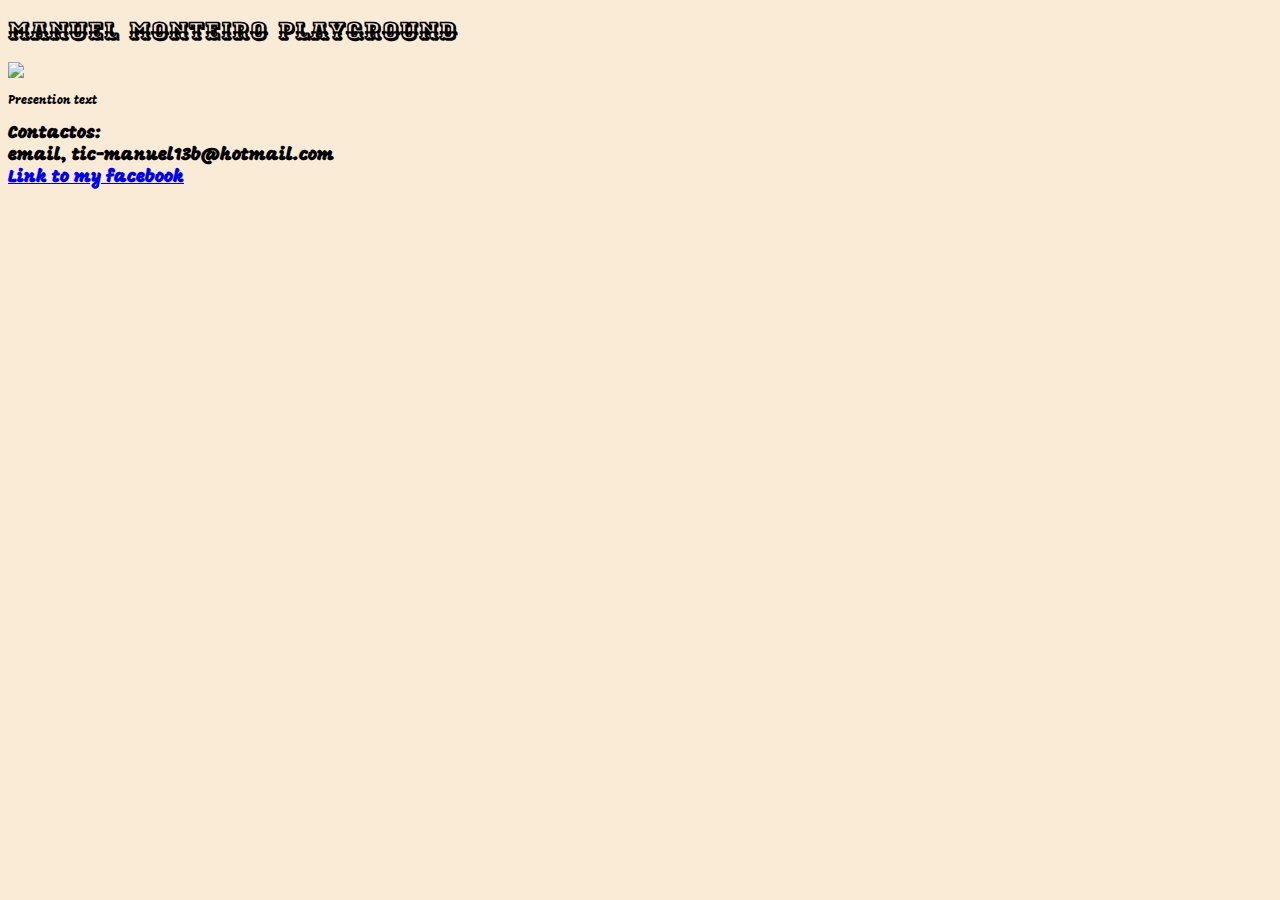
==== index.html @ c2df36fe "2 update index casa do vera" ====
<!DOCTYPE html>
<link href="https://fonts.googleapis.com/css?family=Mogra" rel="stylesheet" type="text/css">
<link href="https://fonts.googleapis.com/css?family=Ewert" rel="stylesheet" type="text/css">
<style>
    body{
        background-color: antiquewhite;
        font-family: Mogra, monospace;
        font-size: 12px;
    }
    h1{
        font-family: Ewert, monospace;
    }
    .resize_image{
        width:100px;
    }
</style>
<html>
    <h1>Manuel Monteiro playground
    </h1>
    <img src ="https://scontent.flis2-1.fna.fbcdn.net/v/t1.0-9/10906458_785323751515695_3728767400707822439_n.jpg?oh=927aacf558450542b28af898a8a2cc9c&oe=582BCBD9" class ="resize_image">
    
    <p>Presention text
    </p>
    <h2>Contactos:<br>
        email, tic-manuel13b@hotmail.com<br>
        <a href='https://www.facebook.com/manel.monteiro.50'>Link to my facebook
        </a>
    </h2>
    
    
    
</html>
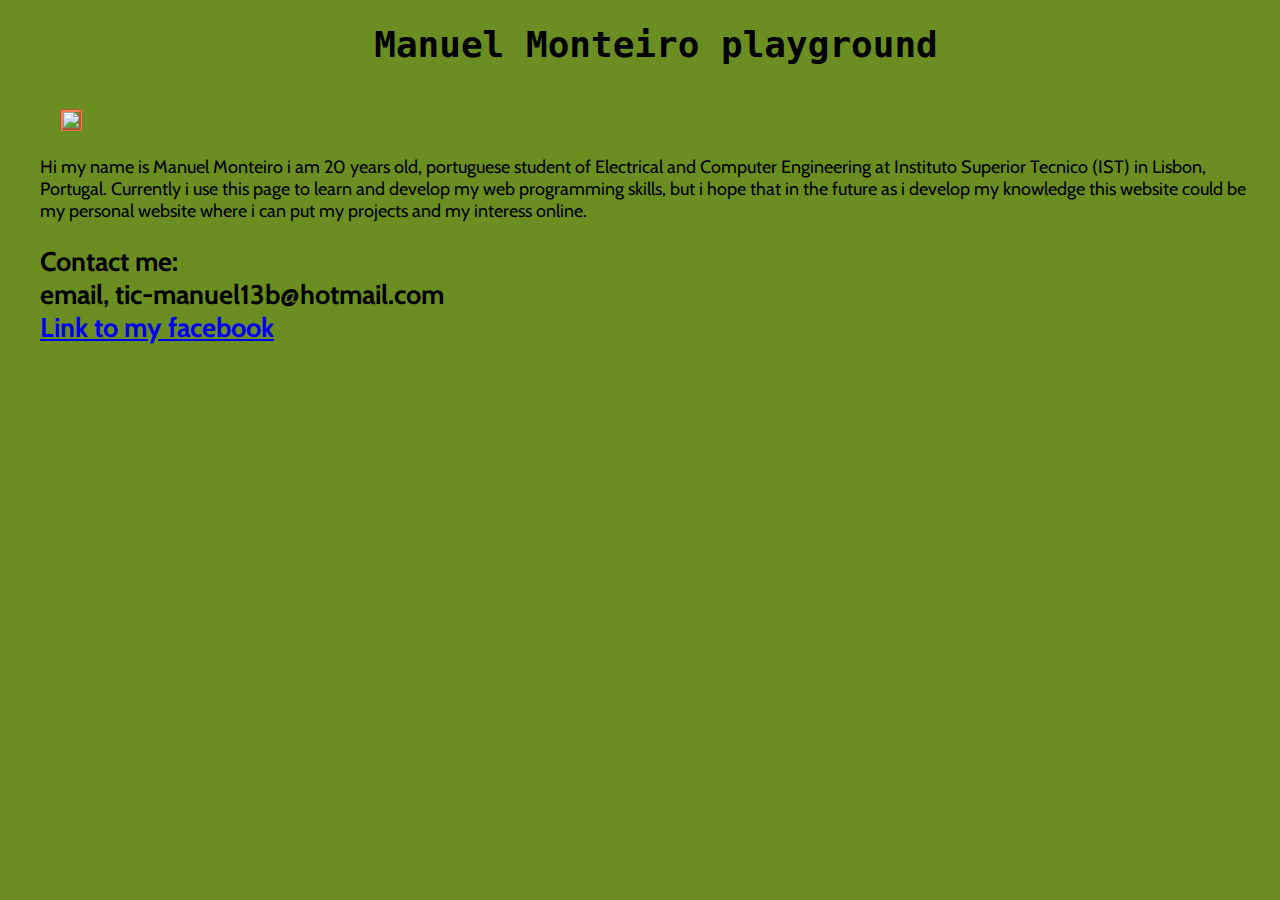
==== commit 17f6cbf5: "index 1ª dia online" ====
--- a/index.html
+++ b/index.html
@@ -1,27 +1,39 @@
 <!DOCTYPE html>
-<link href="https://fonts.googleapis.com/css?family=Mogra" rel="stylesheet" type="text/css">
+<link href="https://fonts.googleapis.com/css?family=Cabin" rel="stylesheet" type="text/css">
 <link href="https://fonts.googleapis.com/css?family=Ewert" rel="stylesheet" type="text/css">
 <style>
     body{
-        background-color: antiquewhite;
-        font-family: Mogra, monospace;
-        font-size: 12px;
+        background-color: olivedrab;
+        font-family: Cabin, monospace;
+        font-size: 18px;
+        margin-left: 40px;
     }
     h1{
-        font-family: Ewert, monospace;
+        text-align: center;
+        font-family: Casbin, monospace;
+    }
+    p{  text-align: left;
+        padding: 50x 50px 50px 50px;
     }
     .resize_image{
-        width:100px;
+        width:150px;
+        border-width: medium;
+        border-style: groove;
+        border-color: coral;
+        border-radius: 10%;
+        margin:20px 20px 20px 20px;
+        
     }
 </style>
 <html>
-    <h1>Manuel Monteiro playground
+    <h1 class="posicion_title">Manuel Monteiro playground
     </h1>
-    <img src ="https://scontent.flis2-1.fna.fbcdn.net/v/t1.0-9/10906458_785323751515695_3728767400707822439_n.jpg?oh=927aacf558450542b28af898a8a2cc9c&oe=582BCBD9" class ="resize_image">
+    <img src ="https://scontent.flis2-1.fna.fbcdn.net/v/t1.0-9/10906458_785323751515695_3728767400707822439_n.jpg?oh=927aacf558450542b28af898a8a2cc9c&oe=582BCBD9" class ="resize_image"
     
-    <p>Presention text
+    <p>
+    <br>Hi my name is Manuel Monteiro i am 20 years old, portuguese student of Electrical and Computer Engineering at Instituto Superior Tecnico (IST) in Lisbon, Portugal. Currently i use this page to learn and develop my web programming skills, but i hope that in the future as i develop my knowledge this website could be my personal website where i can put my projects and my interess online. 
     </p>
-    <h2>Contactos:<br>
+    <h2>Contact me:<br>
         email, tic-manuel13b@hotmail.com<br>
         <a href='https://www.facebook.com/manel.monteiro.50'>Link to my facebook
         </a>
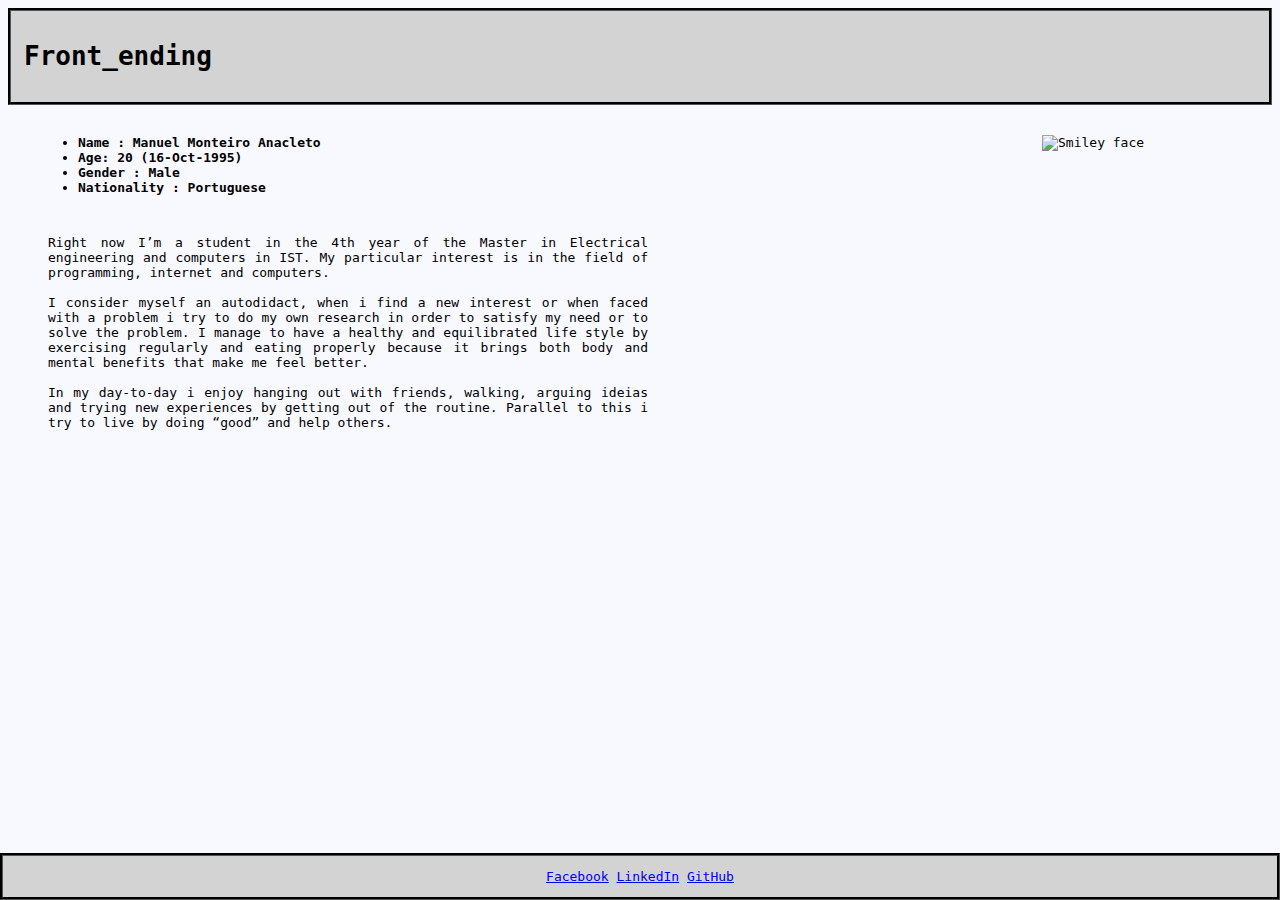
==== commit 5543c9ee: "float vs align" ====
--- a/index.html
+++ b/index.html
@@ -1,44 +1,33 @@
 <!DOCTYPE html>
-<link href="https://fonts.googleapis.com/css?family=Cabin" rel="stylesheet" type="text/css">
-<link href="https://fonts.googleapis.com/css?family=Ewert" rel="stylesheet" type="text/css">
-<style>
-    body{
-        background-color: olivedrab;
-        font-family: Cabin, monospace;
-        font-size: 18px;
-        margin-left: 40px;
-    }
-    h1{
-        text-align: center;
-        font-family: Casbin, monospace;
-    }
-    p{  text-align: left;
-        padding: 50x 50px 50px 50px;
-    }
-    .resize_image{
-        width:150px;
-        border-width: medium;
-        border-style: groove;
-        border-color: coral;
-        border-radius: 10%;
-        margin:20px 20px 20px 20px;
-        
-    }
-</style>
 <html>
-    <h1 class="posicion_title">Manuel Monteiro playground
-    </h1>
-    <img src ="https://scontent.flis2-1.fna.fbcdn.net/v/t1.0-9/10906458_785323751515695_3728767400707822439_n.jpg?oh=927aacf558450542b28af898a8a2cc9c&oe=582BCBD9" class ="resize_image"
+    <head>
+        <link rel="stylesheet" type="text/css" href="theme.css">
+    </head>
+    <body>
+        <div class="container">
+            <h1 align="left">Front_ending
+            </h1>
+        </div>
+        <img src="prof_photo.jpg" class="margin image" alt="Smiley face"  style="width:200px;height:200px;">
     
-    <p>
-    <br>Hi my name is Manuel Monteiro i am 20 years old, portuguese student of Electrical and Computer Engineering at Instituto Superior Tecnico (IST) in Lisbon, Portugal. Currently i use this page to learn and develop my web programming skills, but i hope that in the future as i develop my knowledge this website could be my personal website where i can put my projects and my interess online. 
-    </p>
-    <h2>Contact me:<br>
-        email, tic-manuel13b@hotmail.com<br>
-        <a href='https://www.facebook.com/manel.monteiro.50'>Link to my facebook
-        </a>
-    </h2>
+        <ul class="margin">
+            <li><b>Name : Manuel Monteiro Anacleto</b>
+            </li>
+            <li><b>Age: 20 (16-Oct-1995)</b>
+            </li>
+            <li><b>Gender : Male</b>
+            </li>
+            <li><b>Nationality : Portuguese</b>
+            </li>
+        </ul>
     
-    
-    
+        <p class="about_box margin">
+            Right now I’m a student in the 4th year of the Master in Electrical engineering and computers in IST. My particular interest is in the field of programming, internet and computers. <br><br>I consider myself an autodidact, when i find a new interest or when faced with a problem i try to do my own research  in order to satisfy my need or to solve the problem. I manage to have a healthy and equilibrated life style by exercising regularly and eating properly because it brings both body and mental benefits that make me feel better.<br><br>In my day-to-day i enjoy hanging out with friends,  walking,  arguing ideias and trying new experiences by getting out of the routine. Parallel to this i try to live by doing “good” and help others.
+        </p>
+        <div class="container footer" align="center">
+                <a href="https://www.facebook.com/manel.monteiro.50" target="_blank">Facebook</a>
+                <a href="https://www.linkedin.com/in/manuel-monteiro-254977124?trk=nav_responsive_tab_profile" target="_blank"> LinkedIn</a>
+                <a href="https://github.com/ManuelMonteiro24" target="_blank"> GitHub</a>
+        </div>
+    </body>
 </html>--- a/theme.css
+++ b/theme.css
@@ -0,0 +1,32 @@
+body {
+    font-family: monospace;
+    background-color: ghostwhite;
+}
+p { 
+    text-align: justify;
+    margin: 40;
+}
+.image{
+    float: right;
+}
+.margin {
+    margin: 30px 30px 30px 30px;
+}
+.about_box{
+    width: 600px;
+    height: 300px;
+    padding:  10px 10px 10px 10px;
+}
+
+.container{
+	    background-color: lightgray;
+        padding: 1em;
+        border: black;
+        border-style: groove;
+    }
+.footer{
+        position: absolute;
+        right: 0;
+        bottom: 0;
+        left: 0;
+    }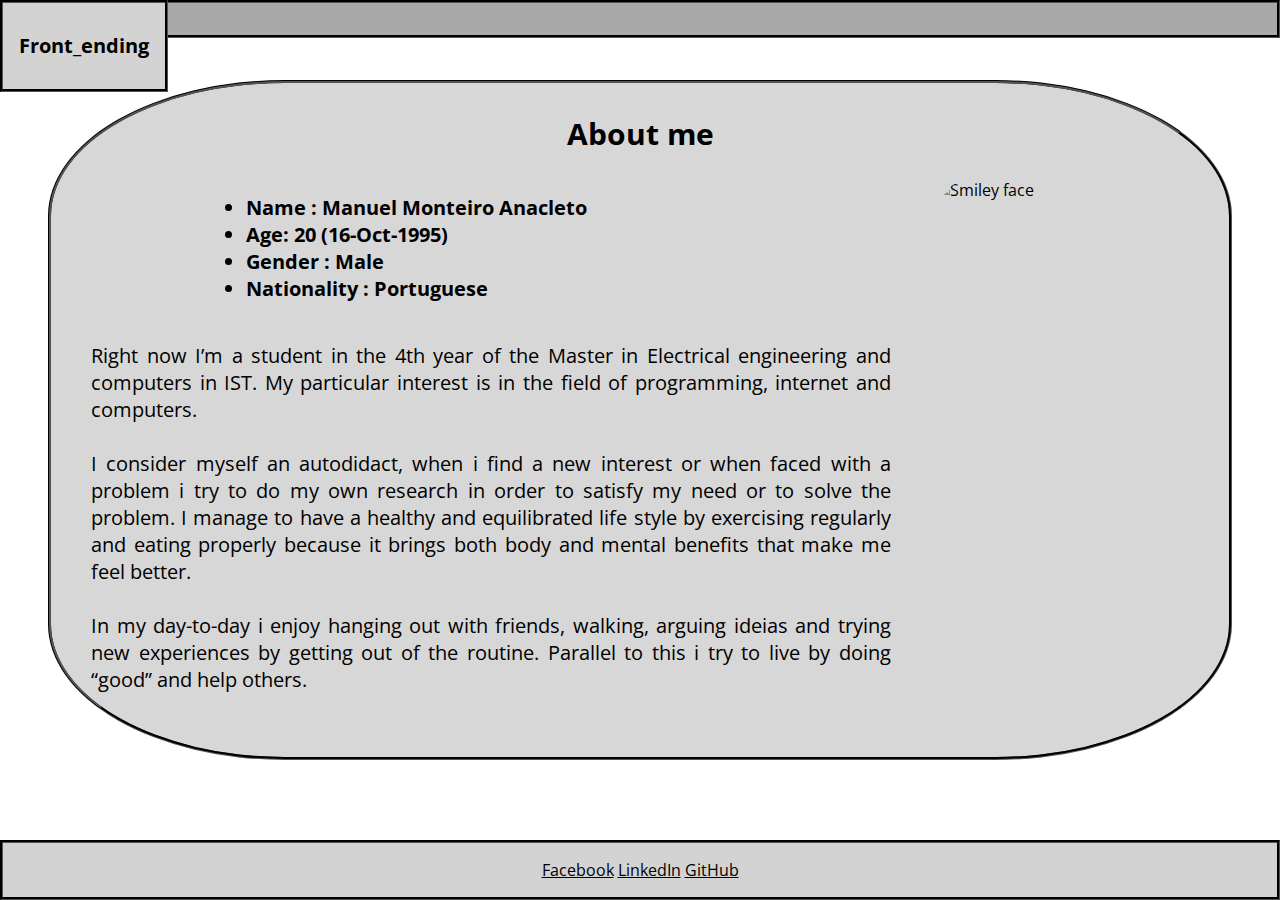
==== commit 5897eb47: "new website dia 2" ====
--- a/index.html
+++ b/index.html
@@ -4,27 +4,35 @@
         <link rel="stylesheet" type="text/css" href="theme.css">
     </head>
     <body>
-        <div class="container">
+        
+        <div class="container columm">
+        </div>
+        
+        <div class="container header">
             <h1 align="left">Front_ending
             </h1>
         </div>
-        <img src="prof_photo.jpg" class="margin image" alt="Smiley face"  style="width:200px;height:200px;">
+        <div class="content_container">
+            <h2 align="center">About me</h2>
+        
+            <img src="prof_photo.jpg" class="image_att" alt="Smiley face"  style="width:200px;height:200px;">
     
-        <ul class="margin">
-            <li><b>Name : Manuel Monteiro Anacleto</b>
-            </li>
-            <li><b>Age: 20 (16-Oct-1995)</b>
-            </li>
-            <li><b>Gender : Male</b>
-            </li>
-            <li><b>Nationality : Portuguese</b>
-            </li>
-        </ul>
+            <ul class="margin">
+                <li><b>Name : Manuel Monteiro Anacleto</b>
+                </li>
+                <li><b>Age: 20 (16-Oct-1995)</b>
+                </li>
+                <li><b>Gender : Male</b>
+                </li>
+                <li><b>Nationality : Portuguese</b>
+                </li>
+            </ul>
     
-        <p class="about_box margin">
-            Right now I’m a student in the 4th year of the Master in Electrical engineering and computers in IST. My particular interest is in the field of programming, internet and computers. <br><br>I consider myself an autodidact, when i find a new interest or when faced with a problem i try to do my own research  in order to satisfy my need or to solve the problem. I manage to have a healthy and equilibrated life style by exercising regularly and eating properly because it brings both body and mental benefits that make me feel better.<br><br>In my day-to-day i enjoy hanging out with friends,  walking,  arguing ideias and trying new experiences by getting out of the routine. Parallel to this i try to live by doing “good” and help others.
-        </p>
-        <div class="container footer" align="center">
+            <p class="about_box" align="center">
+                Right now I’m a student in the 4th year of the Master   in Electrical engineering and computers in IST. My particular interest is in the field of programming, internet and computers. <br><br>I consider myself an autodidact, when i find a new interest or when faced with a problem i try to do my own research  in order to satisfy my need or to solve the problem. I manage to have a healthy and equilibrated life style by exercising regularly and eating properly because it brings both body and mental benefits that make me feel better.<br><br>In my day-to-day i enjoy hanging out with friends,  walking,  arguing ideias and trying new experiences by getting out of the routine. Parallel to this i try to live by doing “good” and help others.
+            </p>
+        </div>
+        <div class="footer container " align="center">
                 <a href="https://www.facebook.com/manel.monteiro.50" target="_blank">Facebook</a>
                 <a href="https://www.linkedin.com/in/manuel-monteiro-254977124?trk=nav_responsive_tab_profile" target="_blank"> LinkedIn</a>
                 <a href="https://github.com/ManuelMonteiro24" target="_blank"> GitHub</a>
--- a/theme.css
+++ b/theme.css
@@ -1,32 +1,83 @@
+@import url(https://fonts.googleapis.com/css?family=Open+Sans);
 body {
-    font-family: monospace;
-    background-color: ghostwhite;
+    font-family: 'Open Sans', serif;
+    background-image: url(background.jpg);
+    
+}
+h1{
+    font-size: 20px;
 }
 p { 
     text-align: justify;
-    margin: 40;
+    font-size: 20px;    
 }
-.image{
+
+ul{
+    font-size: 20px;
+}
+
+h2{
+    font-size: 30px;
+}
+.image_att{
+    opacity: 1.0;
+    overflow:hidden;
     float: right;
+    margin-right: 90px;
+    border-radius: 20%;
+    border-style: groove;
+    border: black;
+    border-width: medium; 
 }
 .margin {
-    margin: 30px 30px 30px 30px;
+    margin: 40px 30px 30px 150px;
+}
+.title_margin {
+    margin: 70px 30px 30px 200px;
 }
 .about_box{
-    width: 600px;
-    height: 300px;
-    padding:  10px 10px 10px 10px;
+    width: 800px;
+    height: 380px;
+    padding:  10px 10px 10px 10px; 
+    margin-left: 25px;
+    
 }
 
 .container{
-	    background-color: lightgray;
         padding: 1em;
         border: black;
         border-style: groove;
     }
+.content_container{
+        
+        background-color: rgba(211,211,211, 0.9);;
+        padding: 5px 5px 5px 5px;
+        border: black;
+        border-radius: 20%;
+        border-style: groove;
+        margin: 80px 40px 80px 40px;
+    
+}
+.columm{
+    position: fixed;
+    background-color: darkgray;
+    left: 0;
+    right: 0;
+    top: 0;    
+}
+
+.header{
+    background-color: lightgray;
+    position: fixed;
+    top: 0;
+    left: 0;
+}
 .footer{
-        position: absolute;
-        right: 0;
-        bottom: 0;
-        left: 0;
-    }+        background-color: lightgray;
+        position:fixed;
+        left:0px;
+        right: 0px;
+        bottom:0px;
+    }
+a{ color: black;
+}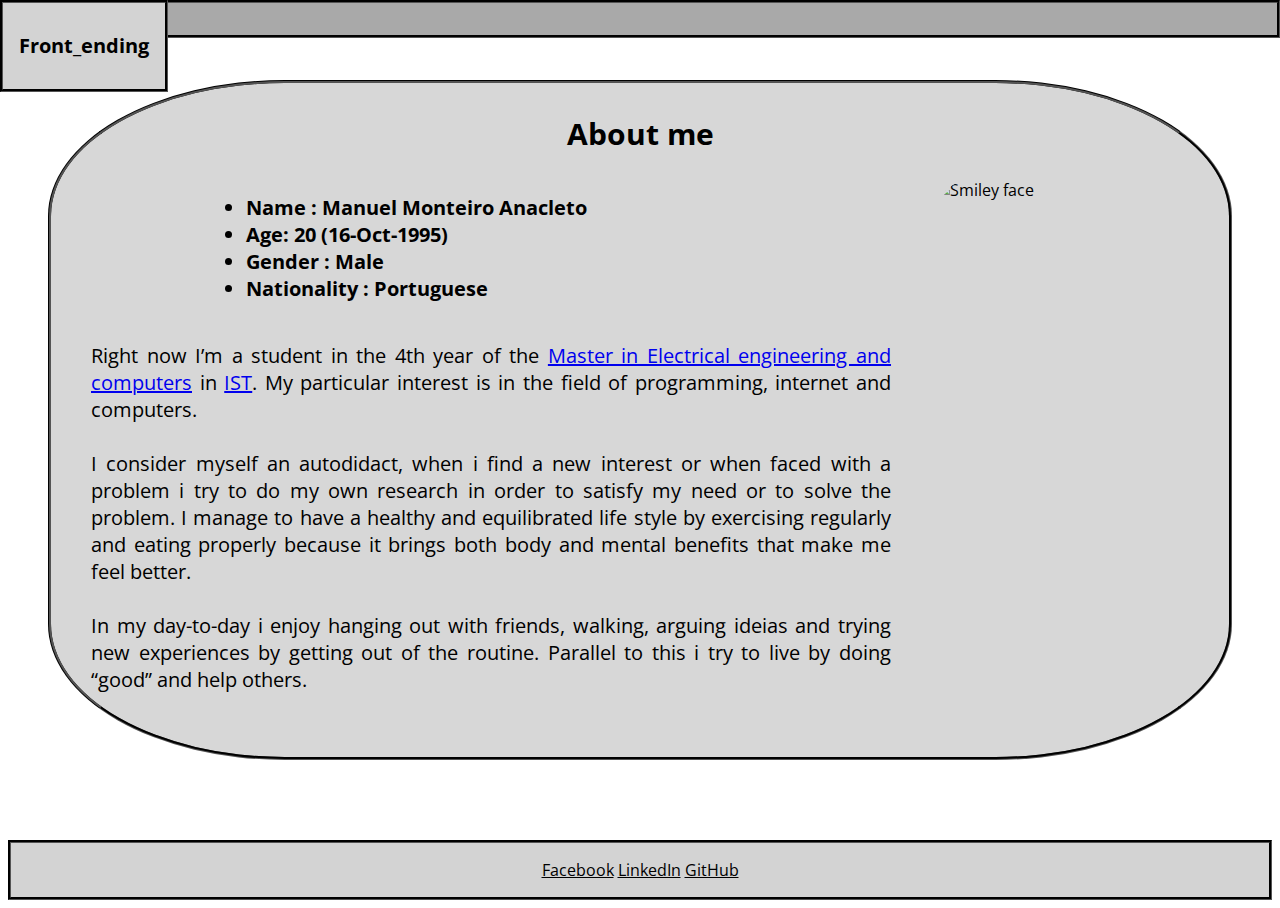
==== commit 6906cbaa: "asdas" ====
--- a/index.html
+++ b/index.html
@@ -29,13 +29,13 @@
             </ul>
     
             <p class="about_box" align="center">
-                Right now I’m a student in the 4th year of the Master   in Electrical engineering and computers in IST. My particular interest is in the field of programming, internet and computers. <br><br>I consider myself an autodidact, when i find a new interest or when faced with a problem i try to do my own research  in order to satisfy my need or to solve the problem. I manage to have a healthy and equilibrated life style by exercising regularly and eating properly because it brings both body and mental benefits that make me feel better.<br><br>In my day-to-day i enjoy hanging out with friends,  walking,  arguing ideias and trying new experiences by getting out of the routine. Parallel to this i try to live by doing “good” and help others.
+                Right now I’m a student in the 4th year of the <a href="https://fenix.tecnico.ulisboa.pt/cursos/meec"> Master in Electrical engineering and computers</a> in <a href="https://tecnico.ulisboa.pt/pt/"> IST</a>. My particular interest is in the field of programming, internet and computers. <br><br>I consider myself an autodidact, when i find a new interest or when faced with a problem i try to do my own research  in order to satisfy my need or to solve the problem. I manage to have a healthy and equilibrated life style by exercising regularly and eating properly because it brings both body and mental benefits that make me feel better.<br><br>In my day-to-day i enjoy hanging out with friends,  walking,  arguing ideias and trying new experiences by getting out of the routine. Parallel to this i try to live by doing “good” and help others.
             </p>
         </div>
-        <div class="footer container " align="center">
-                <a href="https://www.facebook.com/manel.monteiro.50" target="_blank">Facebook</a>
-                <a href="https://www.linkedin.com/in/manuel-monteiro-254977124?trk=nav_responsive_tab_profile" target="_blank"> LinkedIn</a>
-                <a href="https://github.com/ManuelMonteiro24" target="_blank"> GitHub</a>
+        <div class="footer container" align="center">
+                <a href="https://www.facebook.com/manel.monteiro.50" target="_blank" class="contact">Facebook</a>
+                <a href="https://www.linkedin.com/in/manuel-monteiro-254977124?trk=nav_responsive_tab_profile" target="_blank" class="contact"> LinkedIn</a>
+                <a href="https://github.com/ManuelMonteiro24" target="_blank" class="contact"> GitHub</a>
         </div>
     </body>
 </html>--- a/theme.css
+++ b/theme.css
@@ -74,10 +74,9 @@
 }
 .footer{
         background-color: lightgray;
-        position:fixed;
         left:0px;
         right: 0px;
         bottom:0px;
     }
-a{ color: black;
+.contact{ color: black;
 }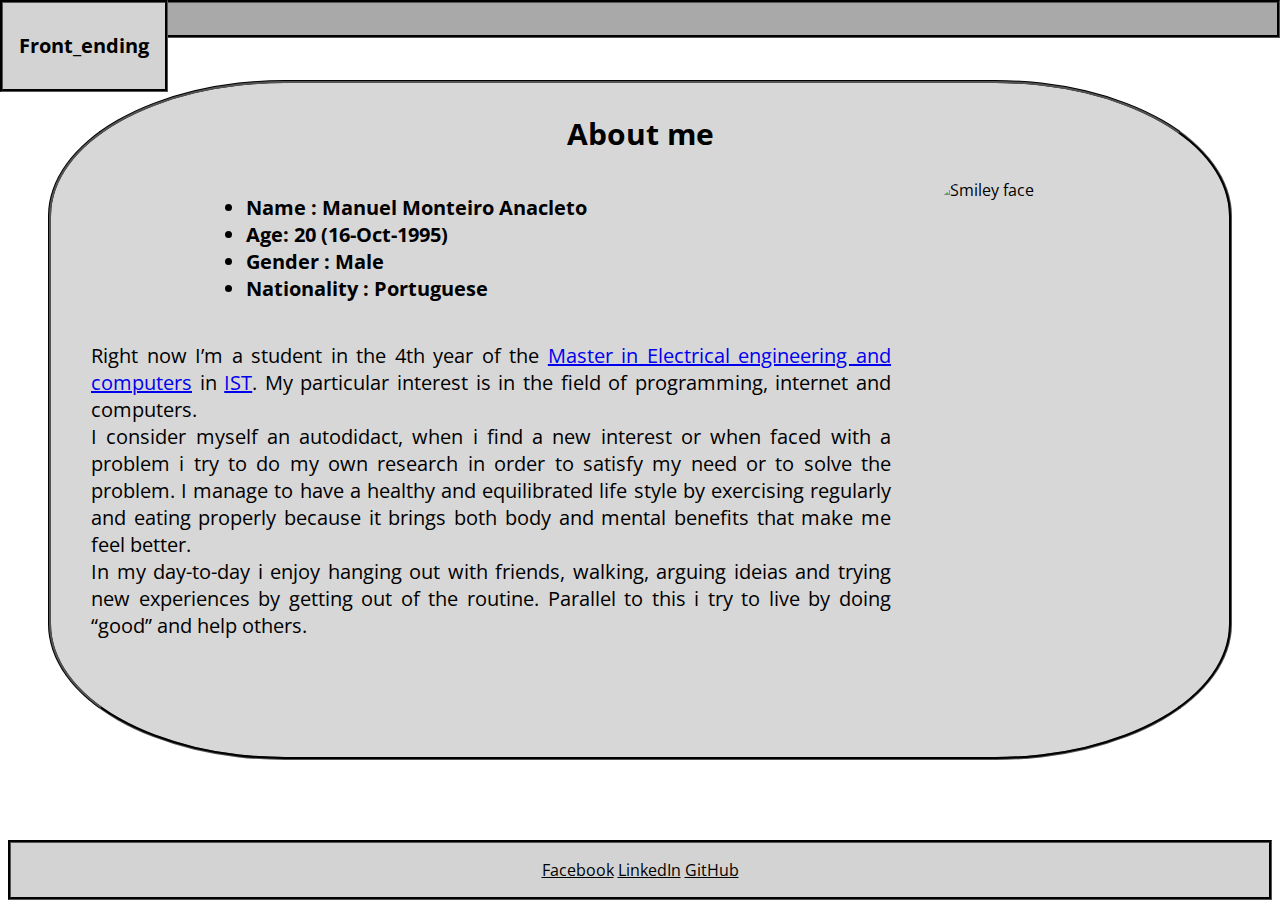
==== commit 31e1f1df: "bd" ====
--- a/index.html
+++ b/index.html
@@ -1,6 +1,7 @@
 <!DOCTYPE html>
 <html>
     <head>
+        <title>MM site</title>
         <link rel="stylesheet" type="text/css" href="theme.css">
     </head>
     <body>
@@ -20,7 +21,7 @@
             <ul class="margin">
                 <li><b>Name : Manuel Monteiro Anacleto</b>
                 </li>
-                <li><b>Age: 20 (16-Oct-1995)</b>
+                <li><b>Age: 20 (16-Oct-1995)</b> 
                 </li>
                 <li><b>Gender : Male</b>
                 </li>
@@ -29,7 +30,7 @@
             </ul>
     
             <p class="about_box" align="center">
-                Right now I’m a student in the 4th year of the <a href="https://fenix.tecnico.ulisboa.pt/cursos/meec"> Master in Electrical engineering and computers</a> in <a href="https://tecnico.ulisboa.pt/pt/"> IST</a>. My particular interest is in the field of programming, internet and computers. <br><br>I consider myself an autodidact, when i find a new interest or when faced with a problem i try to do my own research  in order to satisfy my need or to solve the problem. I manage to have a healthy and equilibrated life style by exercising regularly and eating properly because it brings both body and mental benefits that make me feel better.<br><br>In my day-to-day i enjoy hanging out with friends,  walking,  arguing ideias and trying new experiences by getting out of the routine. Parallel to this i try to live by doing “good” and help others.
+                Right now I’m a student in the 4th year of the <a href="https://fenix.tecnico.ulisboa.pt/cursos/meec"> Master in Electrical engineering and computers</a> in <a href="https://tecnico.ulisboa.pt/pt/"> IST</a>. My particular interest is in the field of programming, internet and computers. <br/>I consider myself an autodidact, when i find a new interest or when faced with a problem i try to do my own research  in order to satisfy my need or to solve the problem. I manage to have a healthy and equilibrated life style by exercising regularly and eating properly because it brings both body and mental benefits that make me feel better.<br/>In my day-to-day i enjoy hanging out with friends,  walking,  arguing ideias and trying new experiences by getting out of the routine. Parallel to this i try to live by doing “good” and help others.
             </p>
         </div>
         <div class="footer container" align="center">
